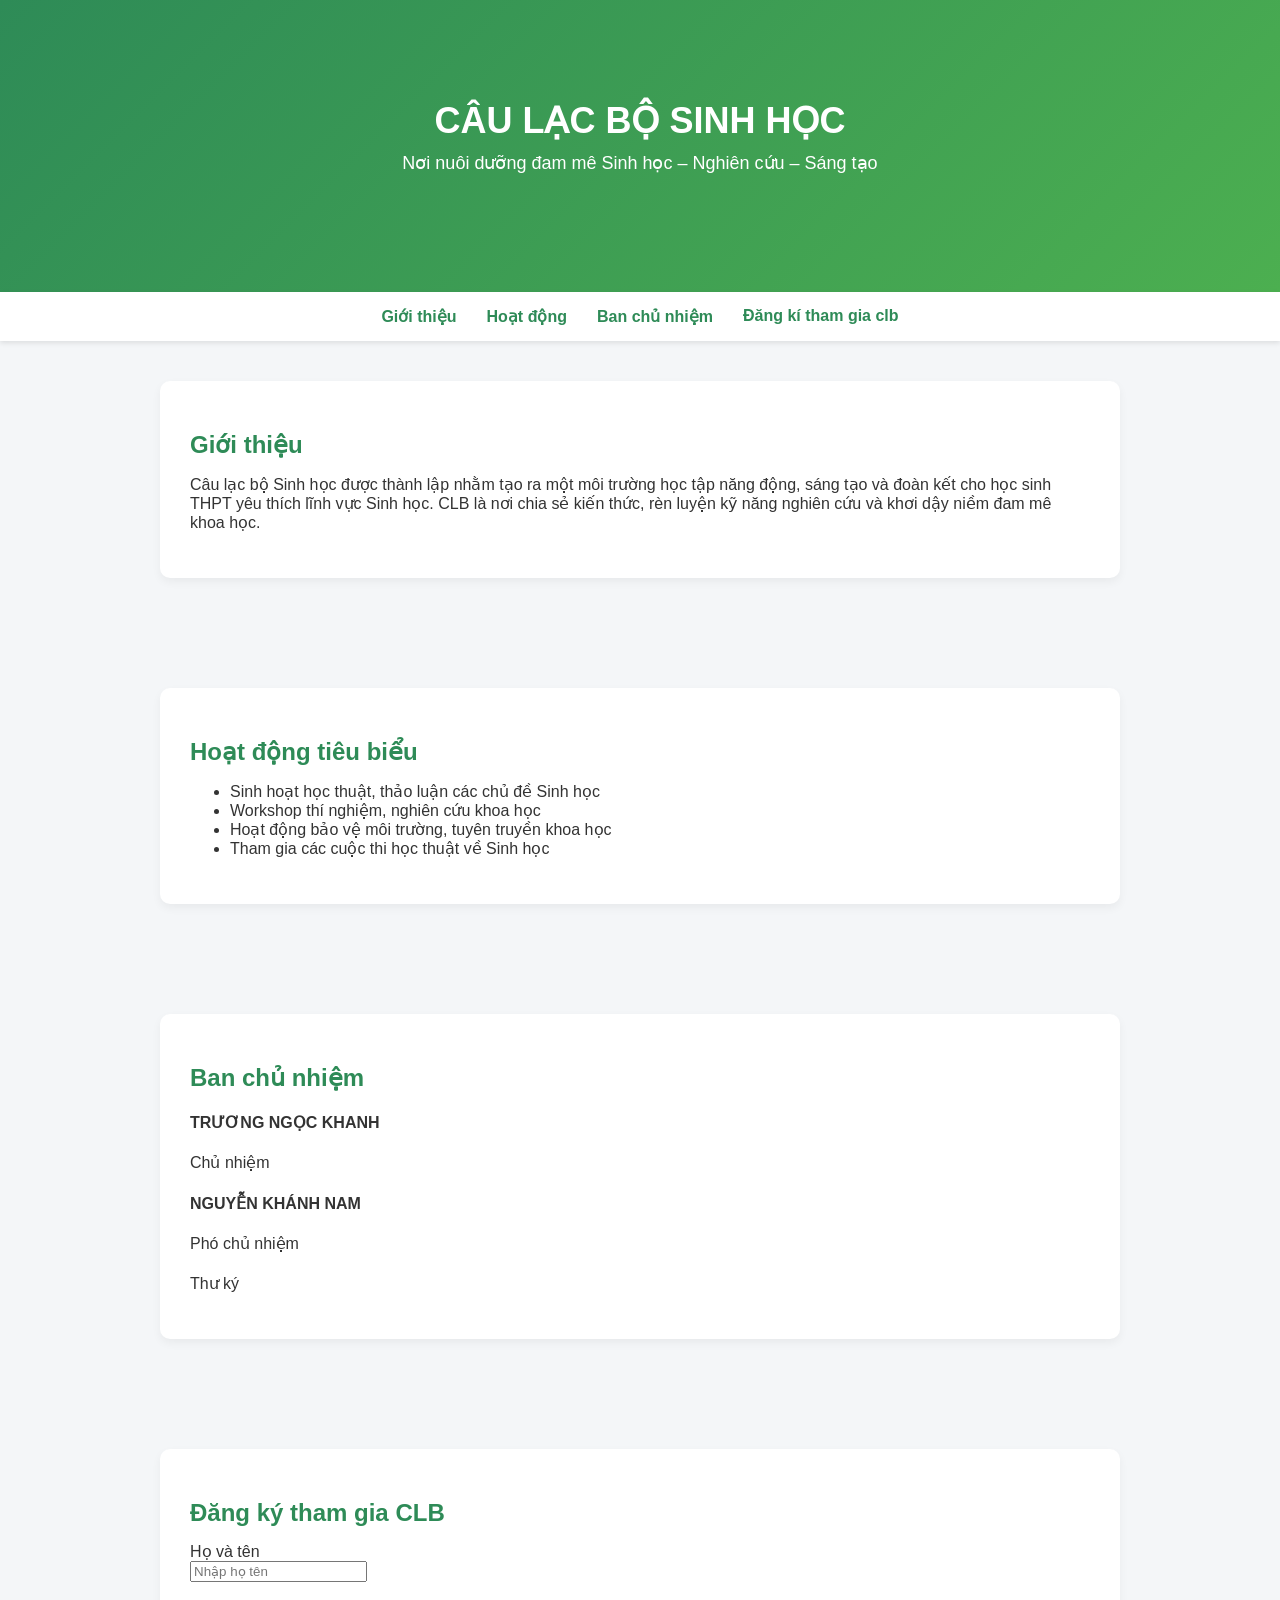
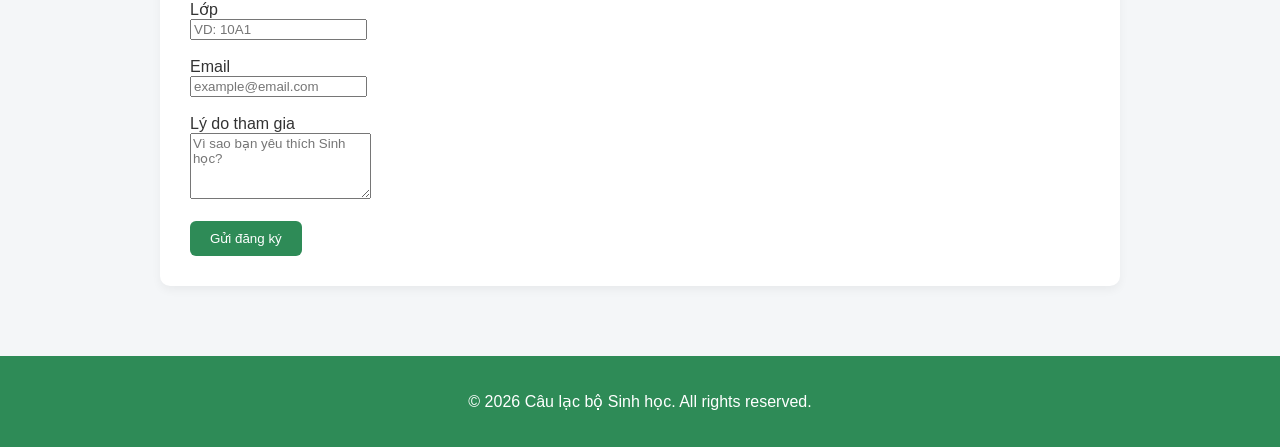
==== phương.html @ 30e58f6a "Add files via upload" ====
<!DOCTYPE html>

<html>
<head>
    <meta charset="UTF-8">
    <meta name="viewport" content="width=device-width, initial-scale=1.0">
</head>
<body>
  <body>

  <header>
    <h1>CÂU LẠC BỘ SINH HỌC</h1>
    <p>Nơi nuôi dưỡng đam mê Sinh học – Nghiên cứu – Sáng tạo</p>
  </header>

  <nav>
    <a href="#gioithieu">Giới thiệu</a>
    <a href="#hoatdong">Hoạt động</a>
    <a href="#thanhvien">Ban chủ nhiệm</a>
    <a href="#dangky"> Đăng kí tham gia clb</a>
  </nav>

  <section id="gioithieu">
    <div class="box">
      <h2>Giới thiệu</h2>
      <p>
        Câu lạc bộ Sinh học được thành lập nhằm tạo ra một môi trường học tập năng động, sáng tạo và đoàn kết cho học sinh THPT yêu thích lĩnh vực Sinh học. CLB là nơi chia sẻ kiến thức,
        rèn luyện kỹ năng nghiên cứu và khơi dậy niềm đam mê khoa học.
      </p>
    </div>
  </section>

  <section id="hoatdong">
    <div class="box activities">
      <h2>Hoạt động tiêu biểu</h2>
      <ul>
        <li>Sinh hoạt học thuật, thảo luận các chủ đề Sinh học</li>
        <li>Workshop thí nghiệm, nghiên cứu khoa học</li>
        <li>Hoạt động bảo vệ môi trường, tuyên truyền khoa học</li>
        <li>Tham gia các cuộc thi học thuật về Sinh học</li>
      </ul>
    </div>
  </section>

  <section id="thanhvien">
    <div class="box">
      <h2>Ban chủ nhiệm</h2>
      <div class="members-grid">
        <div class="member-card">
          <h4> TRƯƠNG NGỌC KHANH</h4>
          <p>Chủ nhiệm</p>
        </div>
        <div class="member-card">
          <h4> NGUYỄN KHÁNH NAM </h4>
          <p>Phó chủ nhiệm</p>
        </div>
        <div class="member-card">
          <h4> </h4>
          <p>Thư ký</p>
        </div>
      </div>
    </div>
  </section>

  <section id="dangky">
    <div class="box">
      <h2>Đăng ký tham gia CLB</h2>
      <form>
        <label>Họ và tên</label><br>
        <input type="text" placeholder="Nhập họ tên" required><br><br>
        <label>Lớp</label><br>
        <input type="text" placeholder="VD: 10A1" required><br><br>
        <label>Email</label><br>
        <input type="email" placeholder="example@email.com" required><br><br>
        <label>Lý do tham gia</label><br>
        <textarea rows="4" placeholder="Vì sao bạn yêu thích Sinh học?"></textarea><br><br>
        <button type="submit" style="background:#2e8b57;color:white;padding:10px 20px;border:none;border-radius:6px;cursor:pointer;">Gửi đăng ký</button>
      </form>
    </div>
  </section>

  <footer>
    <p>© 2026 Câu lạc bộ Sinh học. All rights reserved.</p>
  </footer>
    <style>
 @import "gp.css"
    </style>
</body>
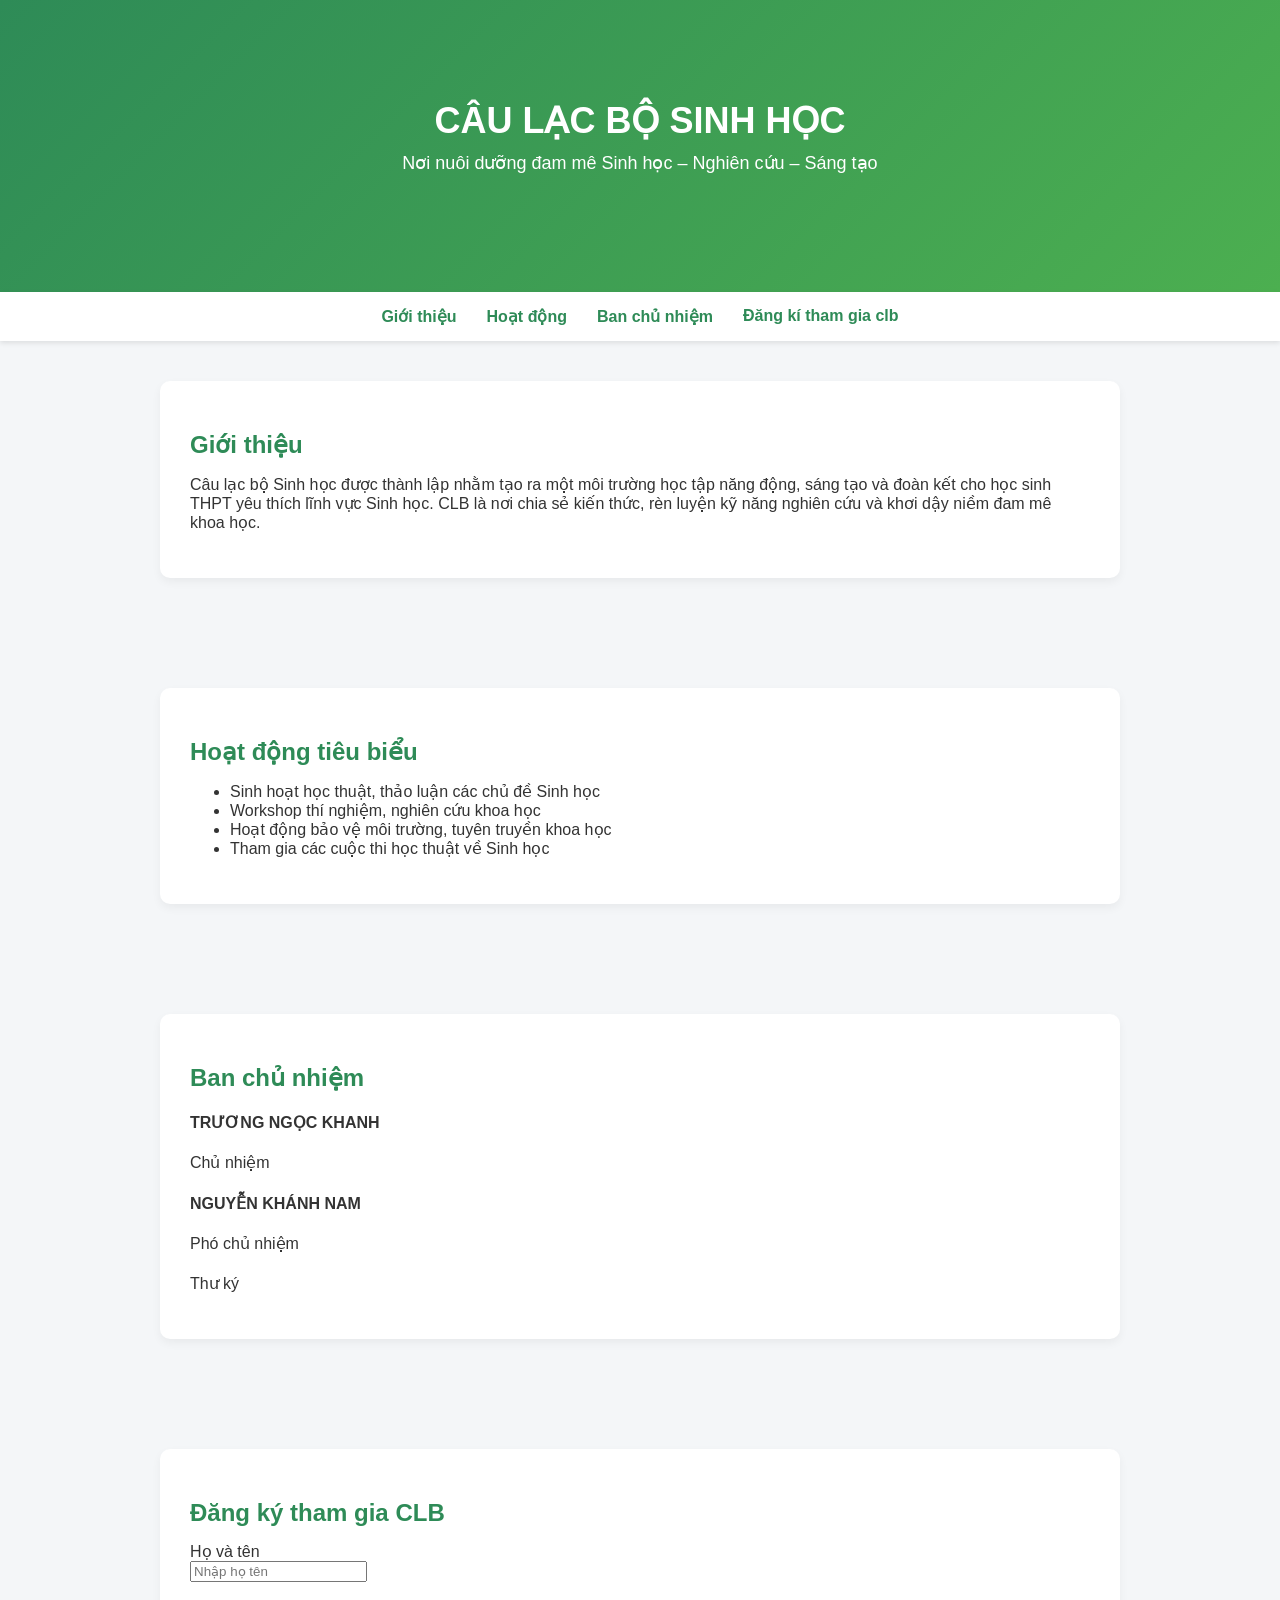
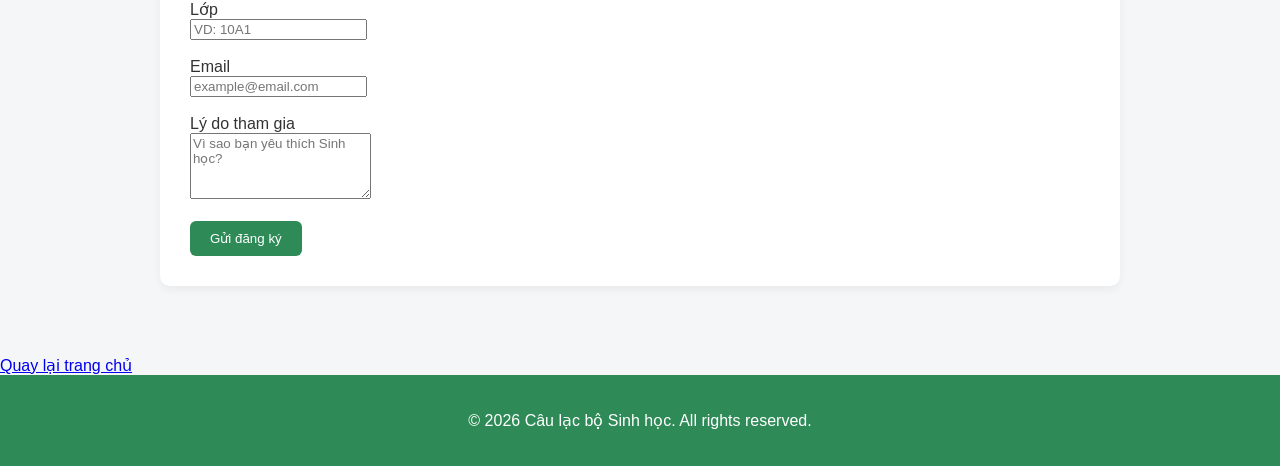
==== commit e8360c41: "Hdhd Jhd" ====
--- a/phương.html
+++ b/phương.html
@@ -78,6 +78,7 @@
       </form>
     </div>
   </section>
+      <a href="index.html"> Quay lại trang chủ</a>
 
   <footer>
     <p>© 2026 Câu lạc bộ Sinh học. All rights reserved.</p>
